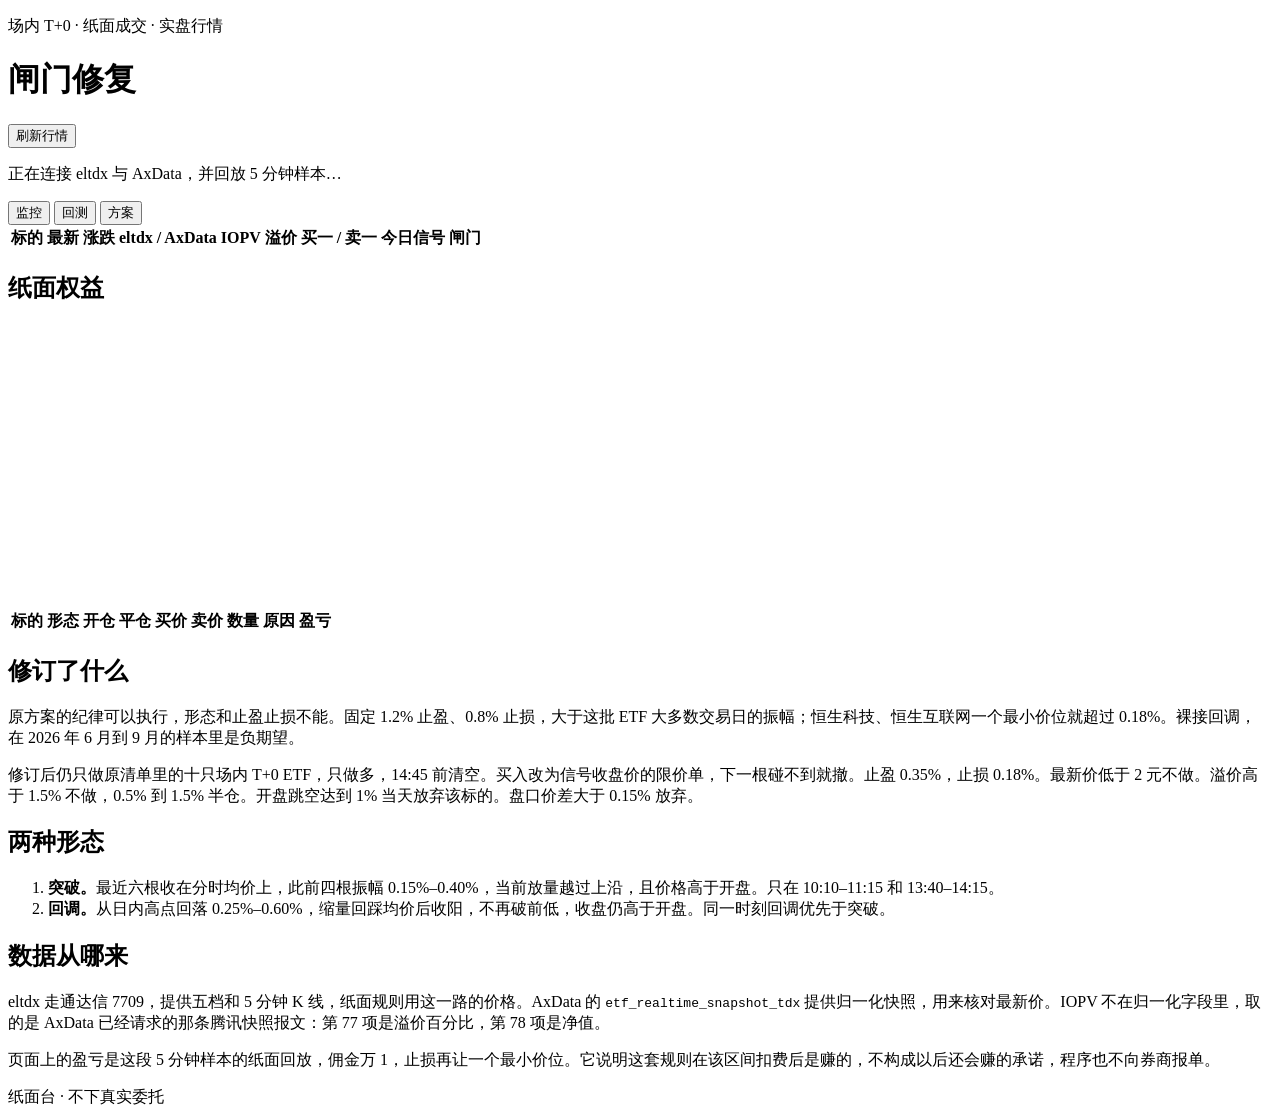
==== app/static/index.html @ a0da6b57 "Add an ETF T+0 paper desk on live eltdx and AxData quotes. Turn the intraday playbook into limit-ord" ====
<!DOCTYPE html>
<html lang="zh-CN">
<head>
  <meta charset="utf-8" />
  <meta name="viewport" content="width=device-width, initial-scale=1" />
  <title>闸门修复 · ETF T+0</title>
  <link rel="stylesheet" href="/static/styles.css" />
</head>
<body>
  <div class="page">
    <header class="top">
      <div>
        <p class="eyebrow">场内 T+0 · 纸面成交 · 实盘行情</p>
        <h1>闸门修复</h1>
      </div>
      <div class="sources" id="sources"></div>
      <button id="refresh" type="button">刷新行情</button>
    </header>

    <section class="hero" id="hero">
      <p class="loading">正在连接 eltdx 与 AxData，并回放 5 分钟样本…</p>
    </section>

    <nav class="tabs">
      <button type="button" class="active" data-tab="monitor">监控</button>
      <button type="button" data-tab="backtest">回测</button>
      <button type="button" data-tab="plan">方案</button>
    </nav>

    <section id="monitor" class="panel active">
      <div class="table-wrap">
        <table id="quotes">
          <thead>
            <tr>
              <th>标的</th>
              <th>最新</th>
              <th>涨跌</th>
              <th>eltdx / AxData</th>
              <th>IOPV</th>
              <th>溢价</th>
              <th>买一 / 卖一</th>
              <th>今日信号</th>
              <th>闸门</th>
            </tr>
          </thead>
          <tbody></tbody>
        </table>
      </div>
    </section>

    <section id="backtest" class="panel">
      <div class="chart-card">
        <div class="chart-head">
          <h2>纸面权益</h2>
          <p id="chart-note"></p>
        </div>
        <canvas id="equity" width="960" height="280"></canvas>
      </div>
      <div class="split">
        <div id="months"></div>
        <div id="codes"></div>
      </div>
      <div class="table-wrap">
        <table id="trades">
          <thead>
            <tr>
              <th>标的</th>
              <th>形态</th>
              <th>开仓</th>
              <th>平仓</th>
              <th>买价</th>
              <th>卖价</th>
              <th>数量</th>
              <th>原因</th>
              <th>盈亏</th>
            </tr>
          </thead>
          <tbody></tbody>
        </table>
      </div>
    </section>

    <section id="plan" class="panel prose">
      <h2>修订了什么</h2>
      <p>原方案的纪律可以执行，形态和止盈止损不能。固定 1.2% 止盈、0.8% 止损，大于这批 ETF 大多数交易日的振幅；恒生科技、恒生互联网一个最小价位就超过 0.18%。裸接回调，在 2026 年 6 月到 9 月的样本里是负期望。</p>
      <p>修订后仍只做原清单里的十只场内 T+0 ETF，只做多，14:45 前清空。买入改为信号收盘价的限价单，下一根碰不到就撤。止盈 0.35%，止损 0.18%。最新价低于 2 元不做。溢价高于 1.5% 不做，0.5% 到 1.5% 半仓。开盘跳空达到 1% 当天放弃该标的。盘口价差大于 0.15% 放弃。</p>
      <h2>两种形态</h2>
      <ol>
        <li><strong>突破。</strong>最近六根收在分时均价上，此前四根振幅 0.15%–0.40%，当前放量越过上沿，且价格高于开盘。只在 10:10–11:15 和 13:40–14:15。</li>
        <li><strong>回调。</strong>从日内高点回落 0.25%–0.60%，缩量回踩均价后收阳，不再破前低，收盘仍高于开盘。同一时刻回调优先于突破。</li>
      </ol>
      <h2>数据从哪来</h2>
      <p>eltdx 走通达信 7709，提供五档和 5 分钟 K 线，纸面规则用这一路的价格。AxData 的 <code>etf_realtime_snapshot_tdx</code> 提供归一化快照，用来核对最新价。IOPV 不在归一化字段里，取的是 AxData 已经请求的那条腾讯快照报文：第 77 项是溢价百分比，第 78 项是净值。</p>
      <p>页面上的盈亏是这段 5 分钟样本的纸面回放，佣金万 1，止损再让一个最小价位。它说明这套规则在该区间扣费后是赚的，不构成以后还会赚的承诺，程序也不向券商报单。</p>
    </section>

    <footer>
      <span id="stamp"></span>
      <span>纸面台 · 不下真实委托</span>
    </footer>
  </div>
  <script src="/static/app.js"></script>
</body>
</html>
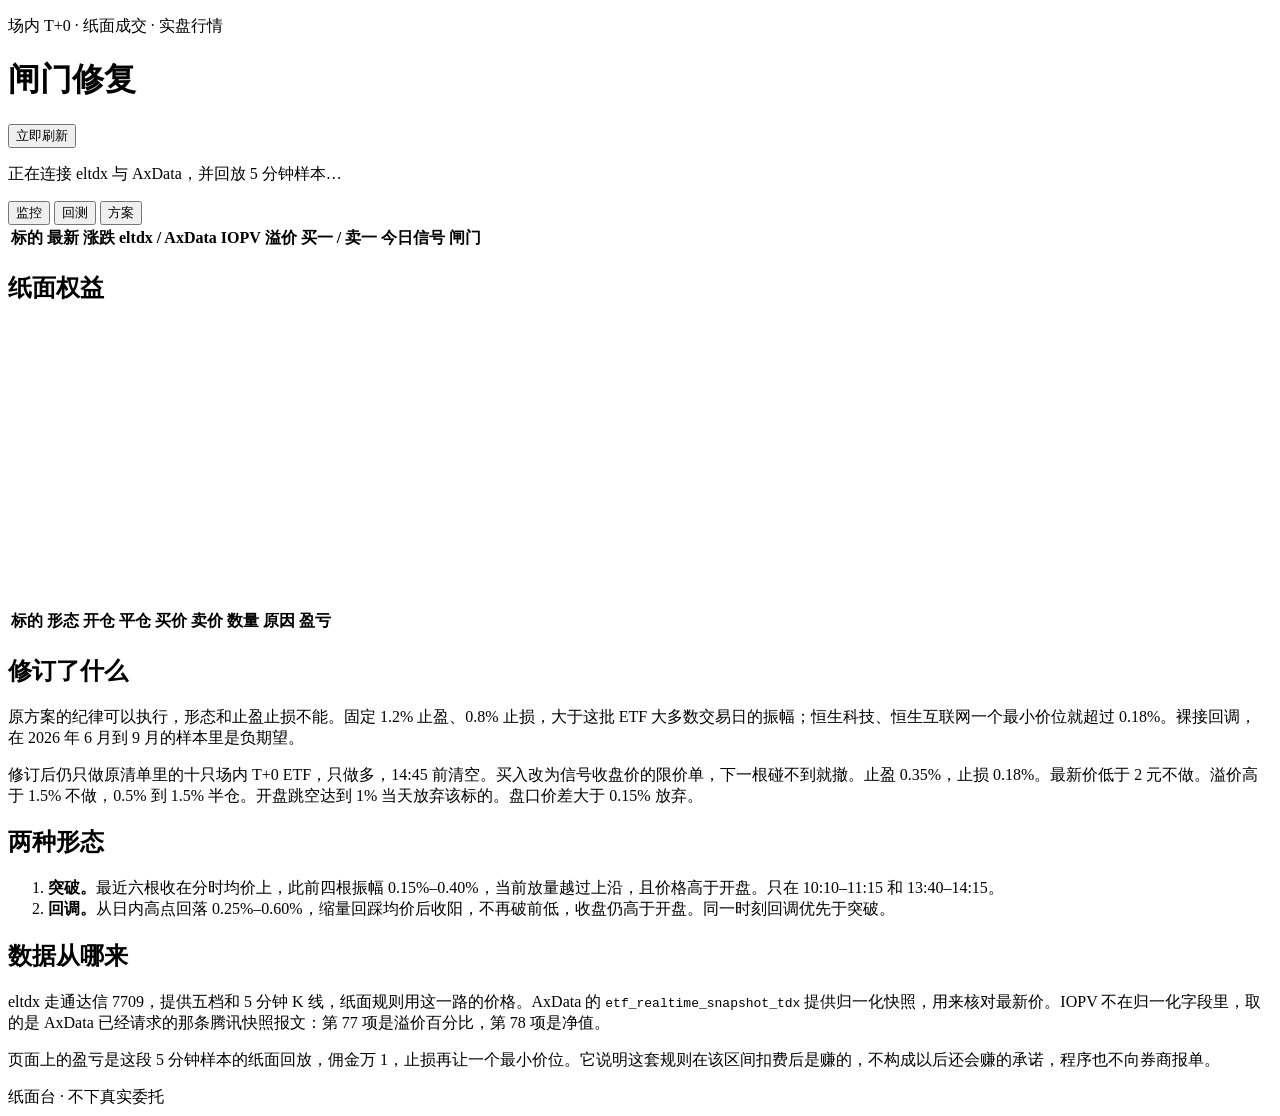
==== commit 4d3dc076: "Refresh live quotes and intraday signals without a manual click. Poll eltdx and AxData every 15 seco" ====
--- a/app/static/index.html
+++ b/app/static/index.html
@@ -14,7 +14,7 @@
         <h1>闸门修复</h1>
       </div>
       <div class="sources" id="sources"></div>
-      <button id="refresh" type="button">刷新行情</button>
+      <button id="refresh" type="button">立即刷新</button>
     </header>
 
     <section class="hero" id="hero">
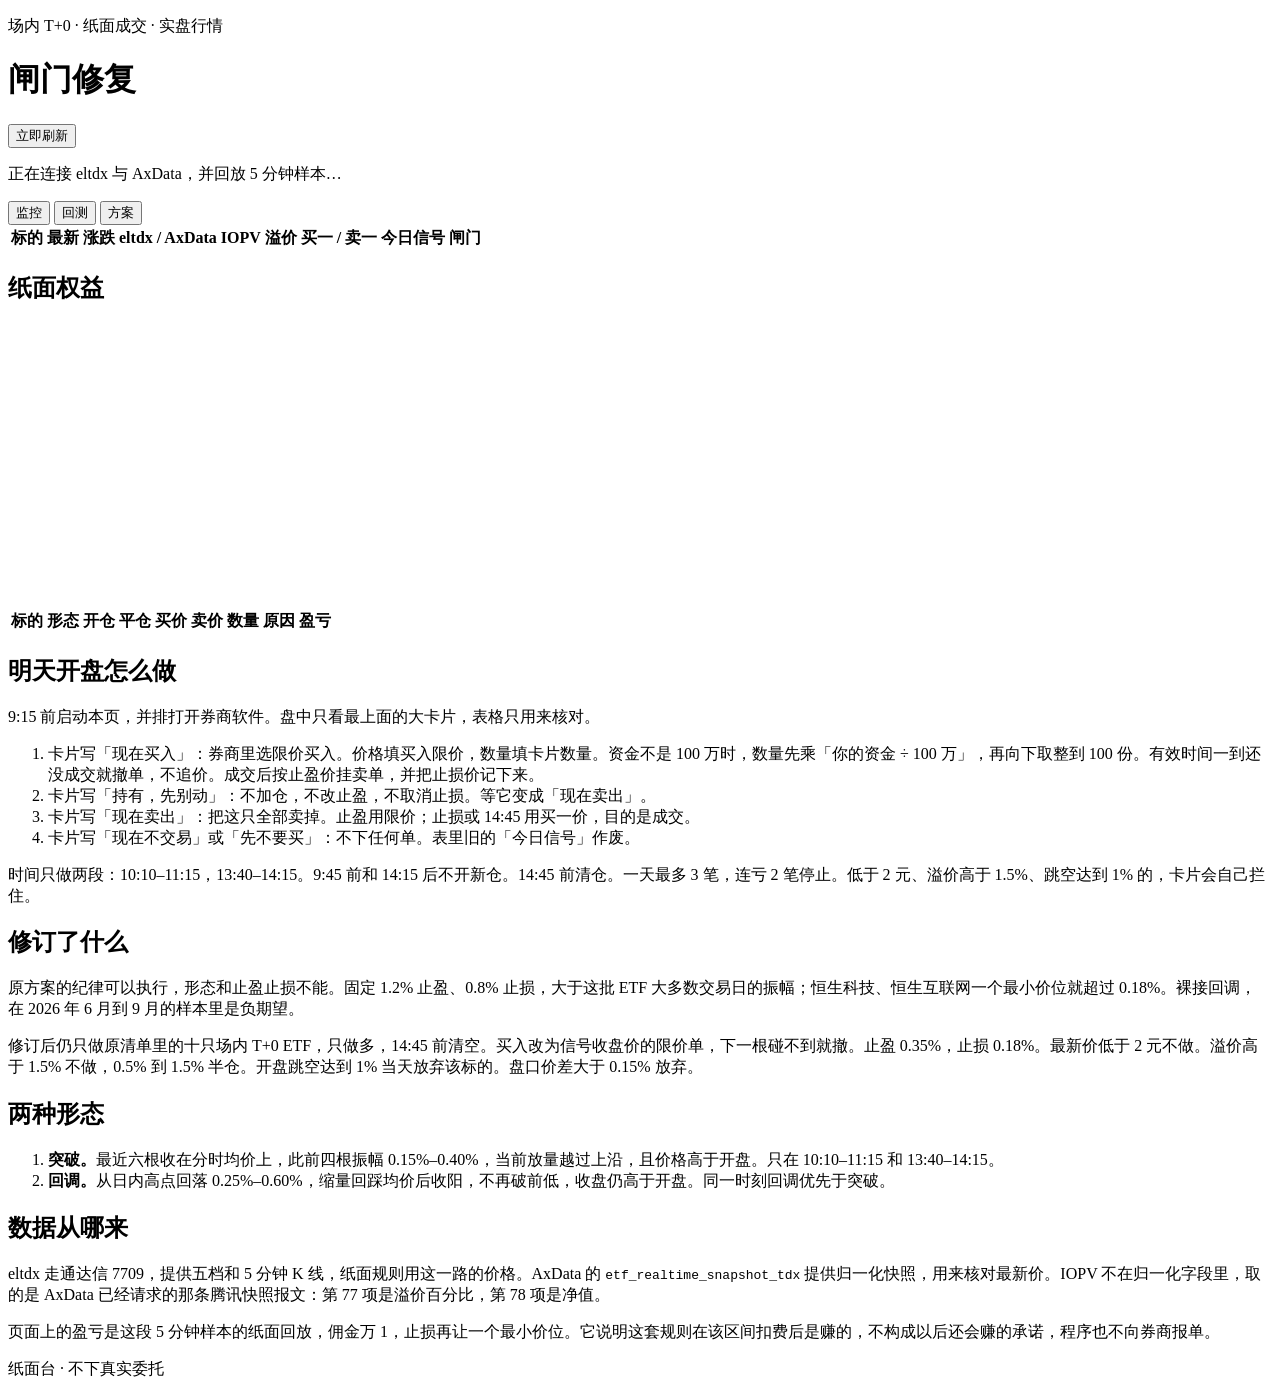
==== commit 478612d6: "Add a day-of operating manual for the paper desk. The desk already prints a live buy, sell, hold, or" ====
--- a/app/static/index.html
+++ b/app/static/index.html
@@ -20,6 +20,8 @@
     <section class="hero" id="hero">
       <p class="loading">正在连接 eltdx 与 AxData，并回放 5 分钟样本…</p>
     </section>
+
+    <section id="guide" class="guide"></section>
 
     <nav class="tabs">
       <button type="button" class="active" data-tab="monitor">监控</button>
@@ -81,6 +83,15 @@
     </section>
 
     <section id="plan" class="panel prose">
+      <h2>明天开盘怎么做</h2>
+      <p>9:15 前启动本页，并排打开券商软件。盘中只看最上面的大卡片，表格只用来核对。</p>
+      <ol>
+        <li>卡片写「现在买入」：券商里选限价买入。价格填买入限价，数量填卡片数量。资金不是 100 万时，数量先乘「你的资金 ÷ 100 万」，再向下取整到 100 份。有效时间一到还没成交就撤单，不追价。成交后按止盈价挂卖单，并把止损价记下来。</li>
+        <li>卡片写「持有，先别动」：不加仓，不改止盈，不取消止损。等它变成「现在卖出」。</li>
+        <li>卡片写「现在卖出」：把这只全部卖掉。止盈用限价；止损或 14:45 用买一价，目的是成交。</li>
+        <li>卡片写「现在不交易」或「先不要买」：不下任何单。表里旧的「今日信号」作废。</li>
+      </ol>
+      <p>时间只做两段：10:10–11:15，13:40–14:15。9:45 前和 14:15 后不开新仓。14:45 前清仓。一天最多 3 笔，连亏 2 笔停止。低于 2 元、溢价高于 1.5%、跳空达到 1% 的，卡片会自己拦住。</p>
       <h2>修订了什么</h2>
       <p>原方案的纪律可以执行，形态和止盈止损不能。固定 1.2% 止盈、0.8% 止损，大于这批 ETF 大多数交易日的振幅；恒生科技、恒生互联网一个最小价位就超过 0.18%。裸接回调，在 2026 年 6 月到 9 月的样本里是负期望。</p>
       <p>修订后仍只做原清单里的十只场内 T+0 ETF，只做多，14:45 前清空。买入改为信号收盘价的限价单，下一根碰不到就撤。止盈 0.35%，止损 0.18%。最新价低于 2 元不做。溢价高于 1.5% 不做，0.5% 到 1.5% 半仓。开盘跳空达到 1% 当天放弃该标的。盘口价差大于 0.15% 放弃。</p>
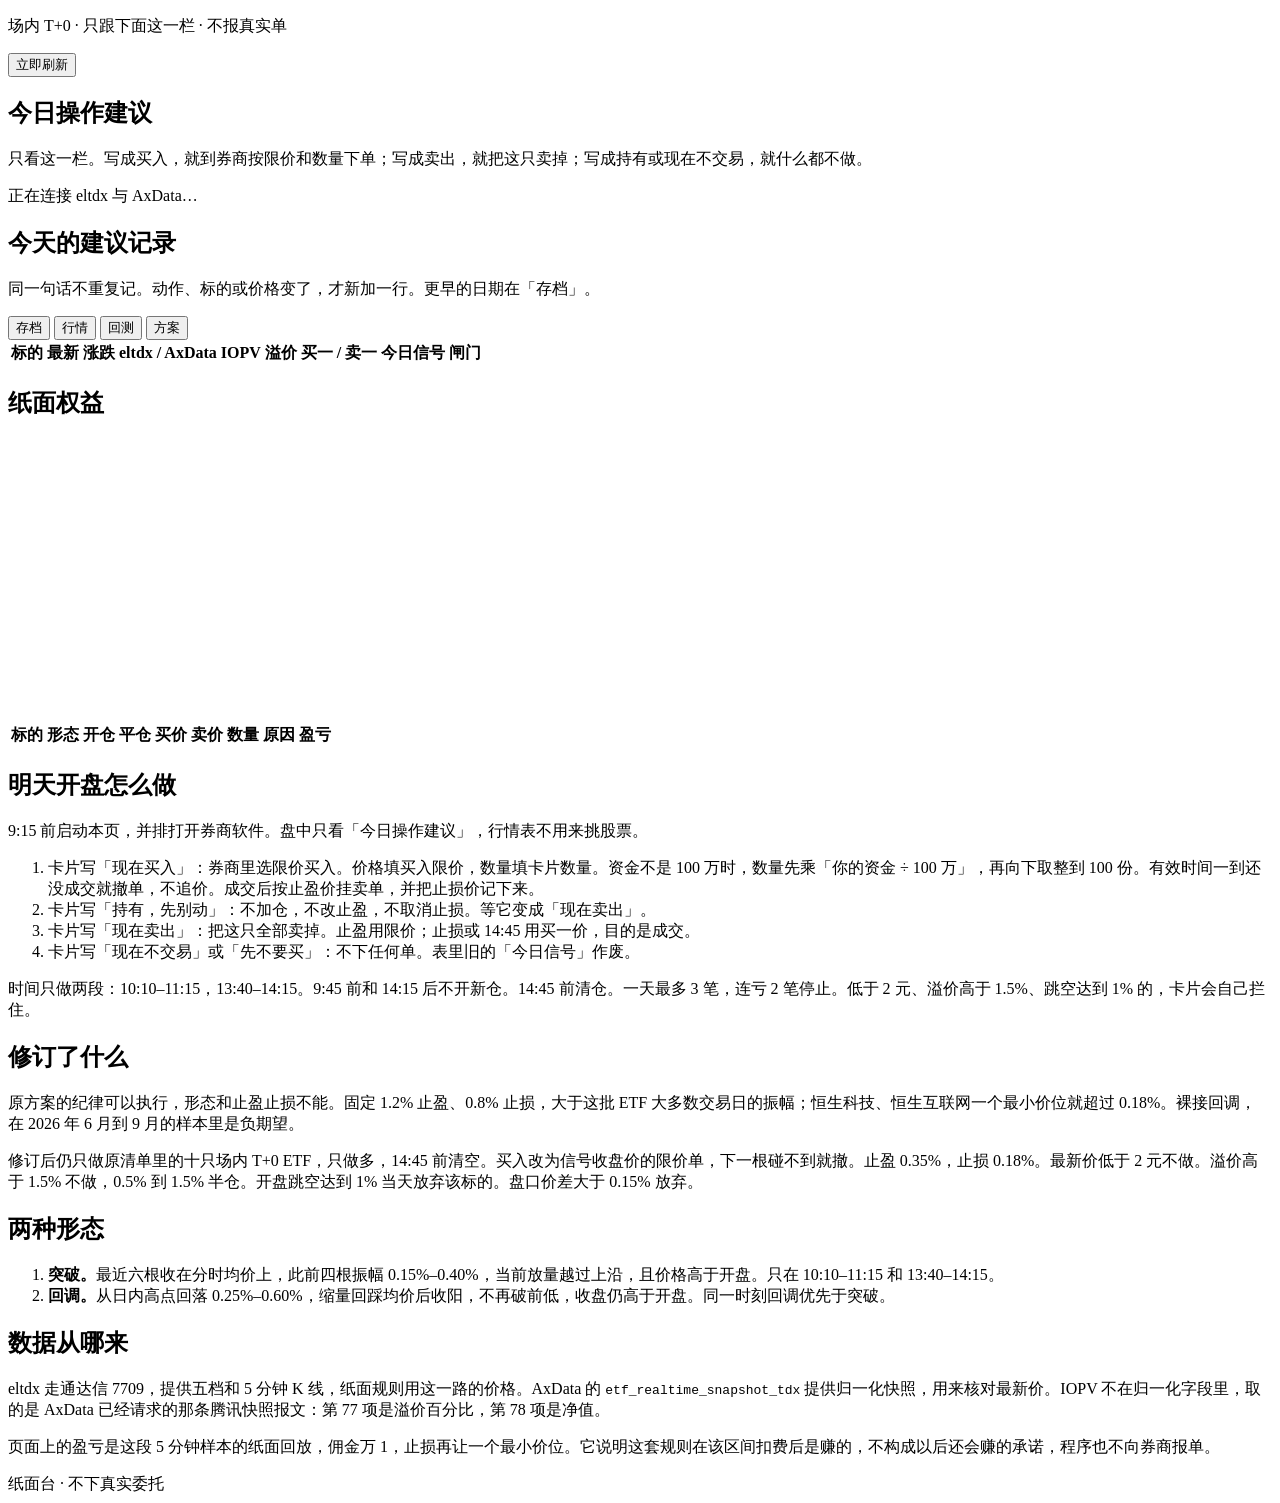
==== commit 8042f139: "Make today's suggestion the only thing to trade from, and keep an archive. The desk now leads with o" ====
--- a/app/static/index.html
+++ b/app/static/index.html
@@ -10,26 +10,39 @@
   <div class="page">
     <header class="top">
       <div>
-        <p class="eyebrow">场内 T+0 · 纸面成交 · 实盘行情</p>
-        <h1>闸门修复</h1>
+        <p class="eyebrow">场内 T+0 · 只跟下面这一栏 · 不报真实单</p>
       </div>
       <div class="sources" id="sources"></div>
       <button id="refresh" type="button">立即刷新</button>
     </header>
 
-    <section class="hero" id="hero">
-      <p class="loading">正在连接 eltdx 与 AxData，并回放 5 分钟样本…</p>
+    <section class="desk">
+      <h1>今日操作建议</h1>
+      <p class="lede">只看这一栏。写成买入，就到券商按限价和数量下单；写成卖出，就把这只卖掉；写成持有或现在不交易，就什么都不做。</p>
+      <section id="guide" class="guide">
+        <p class="loading">正在连接 eltdx 与 AxData…</p>
+      </section>
+      <h2>今天的建议记录</h2>
+      <p class="note">同一句话不重复记。动作、标的或价格变了，才新加一行。更早的日期在「存档」。</p>
+      <ol id="today-log" class="log"></ol>
+      <div id="today-ops"></div>
     </section>
 
-    <section id="guide" class="guide"></section>
-
     <nav class="tabs">
-      <button type="button" class="active" data-tab="monitor">监控</button>
+      <button type="button" data-tab="archive">存档</button>
+      <button type="button" data-tab="monitor">行情</button>
       <button type="button" data-tab="backtest">回测</button>
       <button type="button" data-tab="plan">方案</button>
     </nav>
 
-    <section id="monitor" class="panel active">
+    <section id="archive" class="panel">
+      <div class="archive">
+        <div id="archive-days" class="days"></div>
+        <div id="archive-detail" class="archive-detail"></div>
+      </div>
+    </section>
+
+    <section id="monitor" class="panel">
       <div class="table-wrap">
         <table id="quotes">
           <thead>
@@ -51,6 +64,7 @@
     </section>
 
     <section id="backtest" class="panel">
+      <div class="hero" id="hero"></div>
       <div class="chart-card">
         <div class="chart-head">
           <h2>纸面权益</h2>
@@ -84,7 +98,7 @@
 
     <section id="plan" class="panel prose">
       <h2>明天开盘怎么做</h2>
-      <p>9:15 前启动本页，并排打开券商软件。盘中只看最上面的大卡片，表格只用来核对。</p>
+      <p>9:15 前启动本页，并排打开券商软件。盘中只看「今日操作建议」，行情表不用来挑股票。</p>
       <ol>
         <li>卡片写「现在买入」：券商里选限价买入。价格填买入限价，数量填卡片数量。资金不是 100 万时，数量先乘「你的资金 ÷ 100 万」，再向下取整到 100 份。有效时间一到还没成交就撤单，不追价。成交后按止盈价挂卖单，并把止损价记下来。</li>
         <li>卡片写「持有，先别动」：不加仓，不改止盈，不取消止损。等它变成「现在卖出」。</li>
